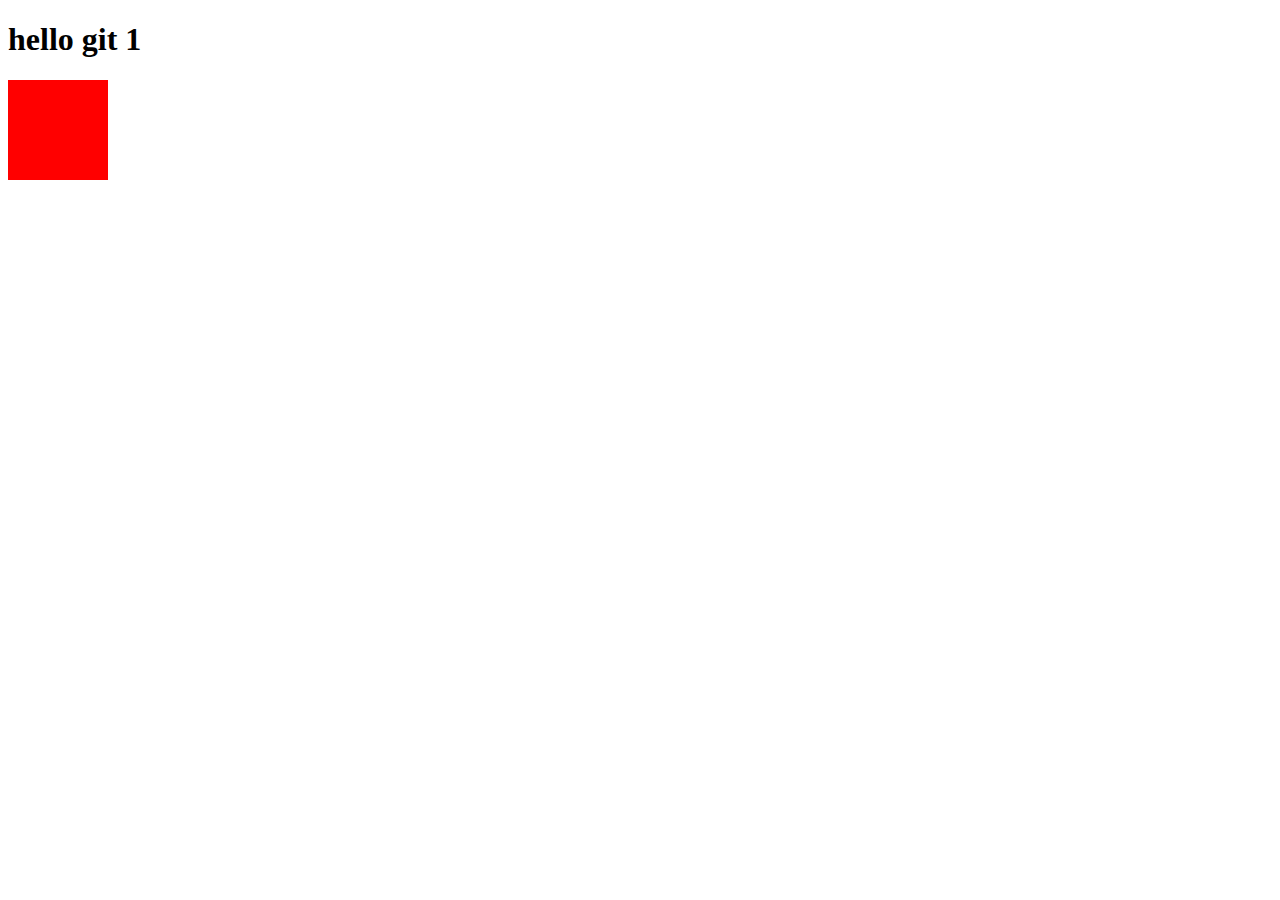
==== Index_1.html @ e626bd7f "versi 2" ====
<!DOCTYPE html>
<html lang="en">
<head>
    <meta charset="UTF-8">
    <meta name="viewport" content="width=device-width, initial-scale=1.0">
    <meta http-equiv="X-UA-Compatible" content="ie=edge">
    <title>Document</title>
    <style>
    .box{
        width: 100px;
        height: 100px;
        background-color: red;
    }
    </style>
</head>
<body>
    <h1>hello git 1</h1>
    <div class="box"></div>
</body>
</html>
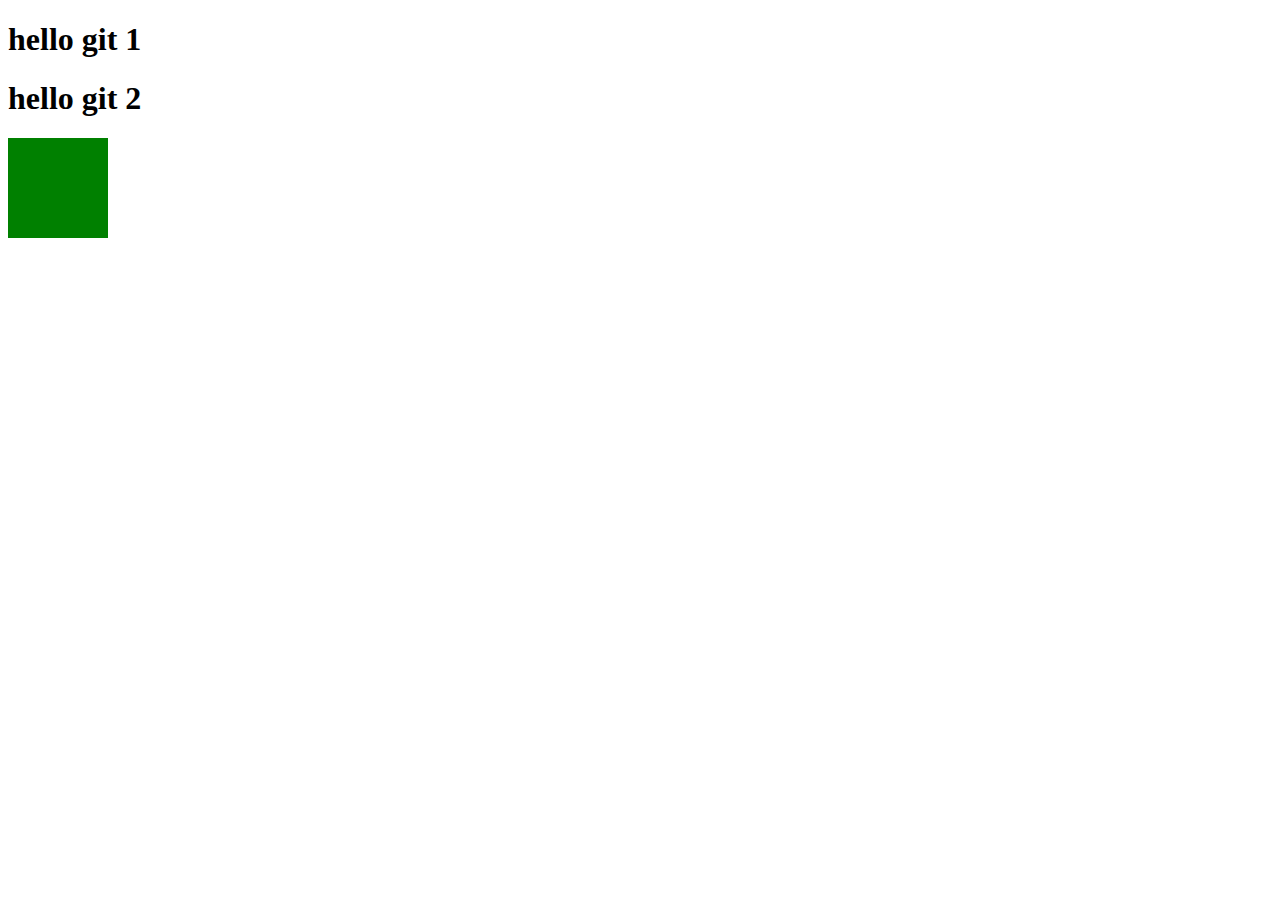
==== commit 0f8ffe80: "versi 2" ====
--- a/Index_1.html
+++ b/Index_1.html
@@ -9,12 +9,13 @@
     .box{
         width: 100px;
         height: 100px;
-        background-color: red;
+        background-color: green;
     }
     </style>
 </head>
 <body>
     <h1>hello git 1</h1>
+    <h1>hello git 2</h1>
     <div class="box"></div>
 </body>
 </html>